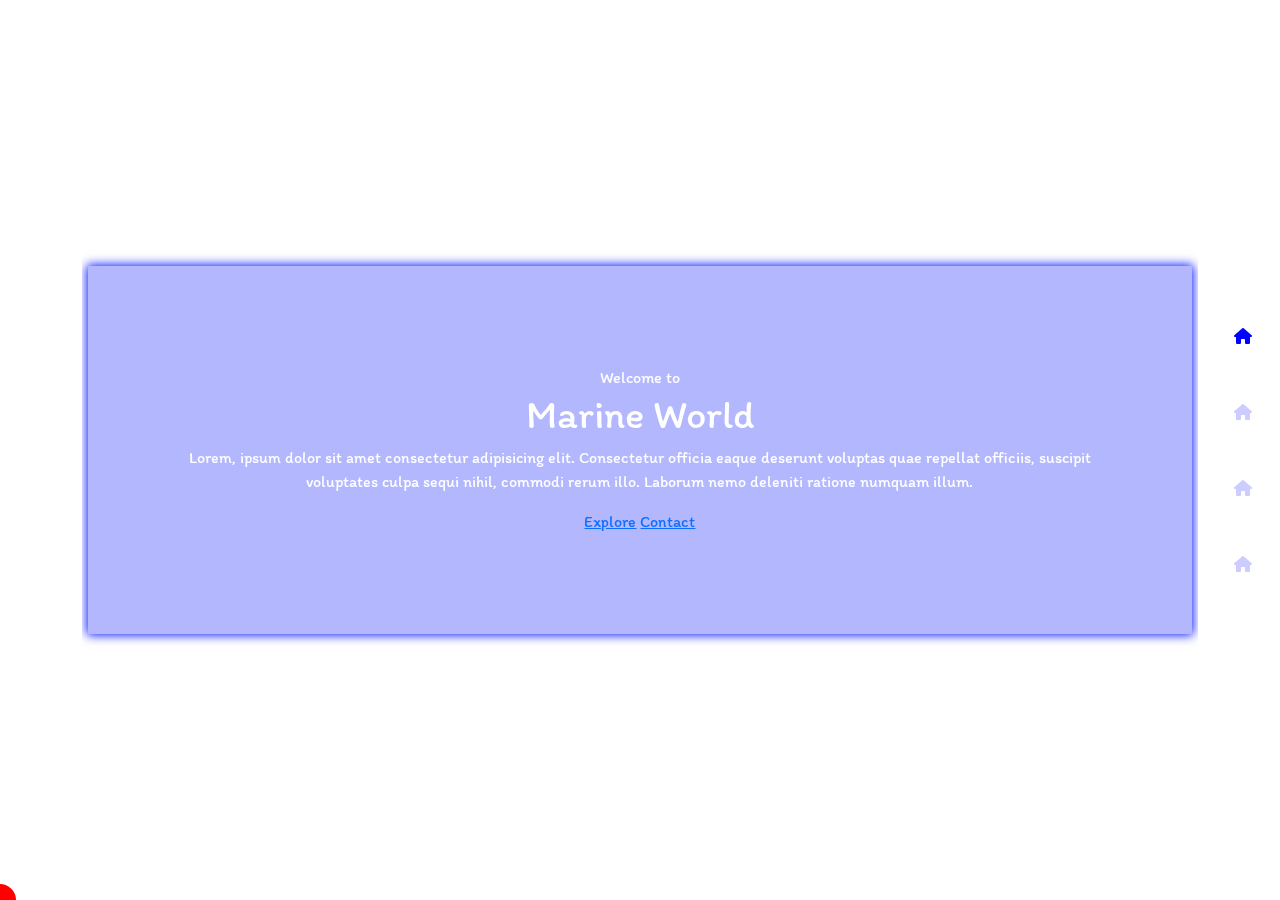
==== index.html @ 7de3990b "Add new repo" ====
<!DOCTYPE html>
<html lang="en">

<head>
    <meta charset="UTF-8">
    <meta name="viewport" content="width=device-width, initial-scale=1.0">
    <title>Portfolio</title>
    <link href="swiper/swiper-bundle.min.css" rel="stylesheet">
    <link href="fontawesome/css/all.min.css" rel="stylesheet">
    <link href="bootstrap/css/bootstrap.min.css" rel="stylesheet">
    <link href="css/style.css" rel="stylesheet">
</head>

<body>
    <!-- Swiper -->
    <div class="swiper mySwiper">
        <div class="swiper-wrapper">
            <div class="swiper-slide">
                <div class="slide slide1">
                    <div class="container">
                        <div class="panel content">
                            <div class="bannerCont">
                                <div class="headPara">
                                    Welcome <span>to</span>
                                </div>
                                <h1>Marine World</h1>
                                <p>Lorem, ipsum dolor sit amet consectetur adipisicing elit. Consectetur officia eaque
                                    deserunt voluptas quae repellat officiis, suscipit voluptates culpa sequi nihil,
                                    commodi rerum illo. Laborum nemo deleniti ratione numquam illum.</p>
                                <a href="btn">Explore</a>
                                <a href="btn">Contact</a>
                            </div>
                        </div>
                    </div>
                </div>
            </div>
            <div class="swiper-slide">
                <div class="slide">
                    <div class="swiper aniSwiper">
                        <div class="swiper-wrapper">
                            <div class="slide swiper-slide slide2"></div>
                            <div class="slide swiper-slide anim-slide1"></div>
                            <div class="slide swiper-slide anim-slide3" style="background-color: aqua;"></div>
                        </div>
                        <div class="ani-swiper-pagination"></div>
                    </div>
                </div>
            </div>
            <div class="swiper-slide">
                <div class="slide slide3"></div>
            </div>
            <div class="swiper-slide">
                <div class="slide slide4"></div>
            </div>
        </div>
        <div class="swiper-pagination"></div>
    </div>
    <div id="custom-cursor"></div>
    <div class="main-ani"></div>



    <!-- ripple -->

    <!-- swiper -->
    <script src="swiper/swiper-bundle.min.js"></script>
    <!-- custom -->
    <script src="fontawesome/js/all.min.js"></script>
    <script src="bootstrap/js/bootstrap.min.js"></script>
    <script src="js/jquery.js"></script>
    <script src="ripples/jquery.ripples-min.js"></script>
    <script src="js/script.js"></script>
</body>

</html>
---- css/style.css ----
@import url("https://fonts.googleapis.com/css2?family=Itim&family=Playball&display=swap");
:root {
  --primary: #fff;
  /* Example with blue */
}

* {
  padding: 0;
  margin: 0;
}

body {
  font-family: "Itim", cursive;
  color: #fff;
}

.slide {
  width: 100%;
  height: 100%;
  position: relative;
  display: flex;
  justify-content: center;
  align-items: center;
}

.content {
  height: 80vh;
  overflow: auto;
  display: flex;
  justify-content: center;
  align-items: center;
}

.bannerCont {
  padding: 100px;
  -webkit-backdrop-filter: blur(5px);
          backdrop-filter: blur(5px);
  text-align: center;
  box-shadow: 0px 0px 10px 1px rgb(0, 17, 253);
  width: 99%;
  background-color: rgba(0, 17, 253, 0.3);
}

.slide1 {
  background-image: url("https://webgrity-657253448.imgix.net/slide1.jpg");
  background-repeat: no-repeat;
  background-size: cover;
  background-position: center;
}

.slide2 {
  background-image: url("https://webgrity-657253448.imgix.net/slide2.jpg");
  background-repeat: no-repeat;
  background-size: cover;
  background-position: center;
}

.slide3 {
  background-image: url("https://webgrity-657253448.imgix.net/slide3.jpg");
  background-repeat: no-repeat;
  background-size: cover;
  background-position: center;
}

.slide4 {
  background-image: url("https://webgrity-657253448.imgix.net/slide4.jpg");
  background-repeat: no-repeat;
  background-size: cover;
  background-position: center;
}

.swiper {
  width: 100%;
  height: 100vh;
}

.swiper-slide {
  margin-bottom: 0 !important;
  height: 100vh;
}

.swiper-pagination {
  display: flex;
  justify-content: flex-end;
  align-items: end;
  flex-direction: column;
}

#custom-cursor {
  width: 32px;
  height: 32px;
  border-radius: 50px;
  background: red;
  background-size: contain;
  position: fixed;
  z-index: 9999;
  /* Make sure the cursor is on top of other elements */
  transform: translate(-50%, -50%);
  /* Center the cursor image */
}

.swiper-pagination-bullet {
  display: flex;
  justify-content: center;
  align-items: center;
  transition: all 5s ease-in-out;
  display: flex !important;
  width: -moz-fit-content;
  width: fit-content;
  height: auto;
  background: transparent !important;
  color: #0004fe;
  overflow: hidden;
  position: relative;
  padding: 20px;
}
.swiper-pagination-bullet:hover .nav-text {
  max-width: 100%;
}

.nav-text {
  transition: all 0.3s ease-in-out;
  max-width: 0;
  overflow: hidden;
}

.main-ani {
  position: fixed;
  width: 100%;
  background-color: #0004fe;
  z-index: 1;
  height: calc(100vh + 20px);
  animation: anim 2s ease-in-out;
  transition: all 1s ease-in-out;
}

@keyframes anim {
  0% {
    bottom: -20px;
    border-radius: 100vw 100vw 0 0;
    transform: rotateX(90deg);
    transform-origin: bottom;
  }
  50% {
    bottom: 0;
    transform: rotateX(0deg);
    border-radius: 0;
  }
  100% {
    top: -20px;
    transform: rotateX(90deg);
    transform-origin: top;
    border-radius: 0 0 100vw 100vw;
  }
}/*# sourceMappingURL=style.css.map */
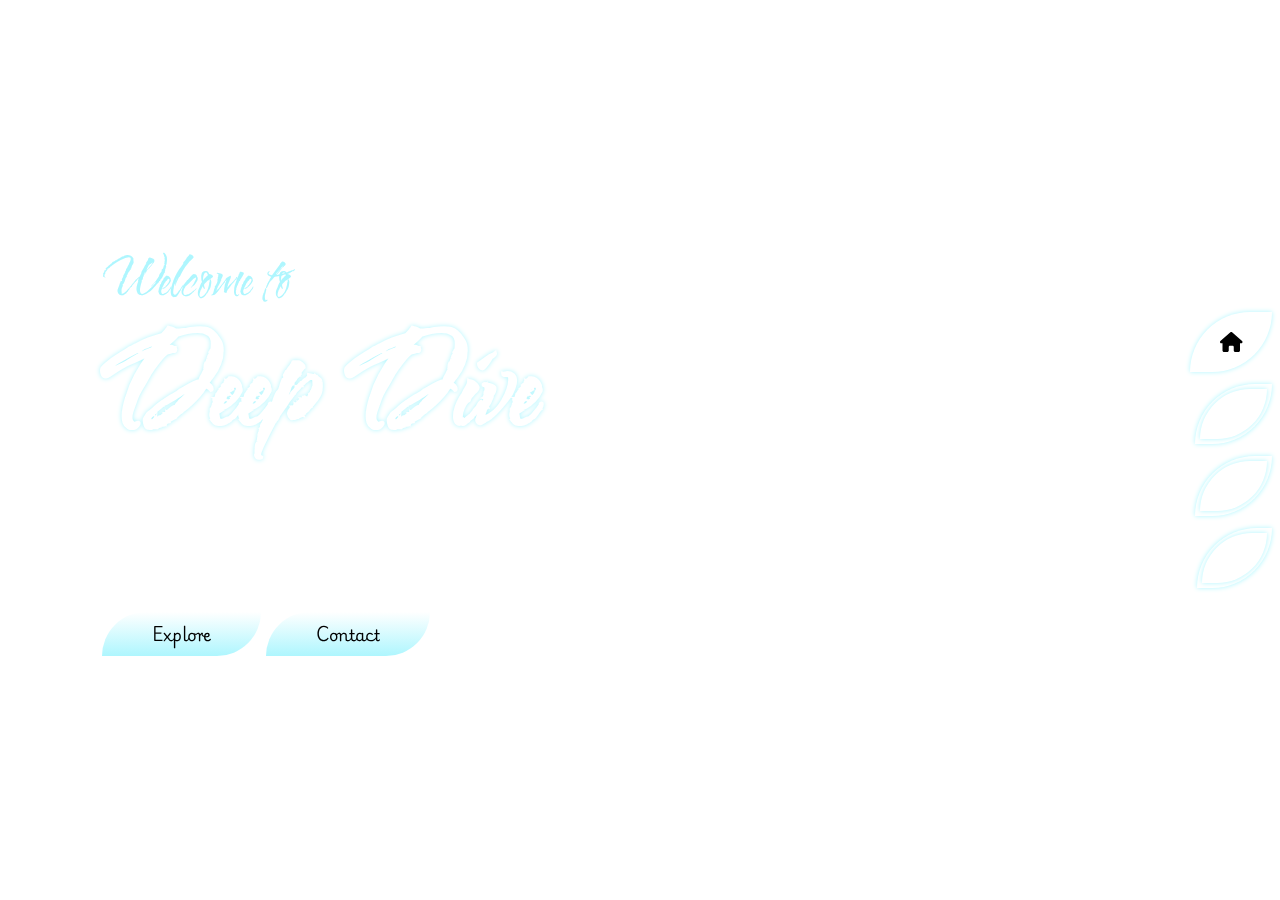
==== commit 03364b36: "28-6-24 -- processing" ====
--- a/index.html
+++ b/index.html
@@ -13,50 +13,100 @@
 
 <body>
     <!-- Swiper -->
-    <div class="swiper mySwiper">
-        <div class="swiper-wrapper">
-            <div class="swiper-slide">
-                <div class="slide slide1">
-                    <div class="container">
-                        <div class="panel content">
-                            <div class="bannerCont">
-                                <div class="headPara">
-                                    Welcome <span>to</span>
+    <div class="background">
+        <div class="swiper mySwiper">
+            <div class="swiper-wrapper">
+                <div class="swiper-slide">
+                    <div class="slide slide1">
+                        <div class="container">
+                            <div class="panel content">
+                                <div class="bannerCont">
+                                    <div class="headPara">
+                                        Welcome <span>to</span>
+                                    </div>
+                                    <h1>Deep Dive</h1>
+                                    <p>Lorem, ipsum dolor sit amet consectetur adipisicing elit. Consectetur officia
+                                        eaque
+                                        deserunt voluptas quae repellat officiis, suscipit voluptates culpa sequi nihil,
+                                        commodi rerum illo.</p>
+                                    <div class="banBtn">
+                                        <a click-link="about" class="custBtn">Explore</a>
+                                        <a click-link="contact" class="custBtn">Contact</a>
+                                    </div>
+
                                 </div>
-                                <h1>Marine World</h1>
-                                <p>Lorem, ipsum dolor sit amet consectetur adipisicing elit. Consectetur officia eaque
-                                    deserunt voluptas quae repellat officiis, suscipit voluptates culpa sequi nihil,
-                                    commodi rerum illo. Laborum nemo deleniti ratione numquam illum.</p>
-                                <a href="btn">Explore</a>
-                                <a href="btn">Contact</a>
                             </div>
                         </div>
                     </div>
                 </div>
-            </div>
-            <div class="swiper-slide">
-                <div class="slide">
-                    <div class="swiper aniSwiper">
-                        <div class="swiper-wrapper">
-                            <div class="slide swiper-slide slide2"></div>
-                            <div class="slide swiper-slide anim-slide1"></div>
-                            <div class="slide swiper-slide anim-slide3" style="background-color: aqua;"></div>
+                <div class="swiper-slide about">
+                    <div class="slide">
+                        <div class="swiper aniSwiper">
+                            <div class="swiper-wrapper">
+                                <div class="slide swiper-slide slide2">
+                                    <div class="container-xl pr-100">
+                                        <div class="row gx-5 align-items-center">
+                                            <div class="col-lg-6 bubblePicDiv">
+                                                <div class="bubblePic">
+                                                    <img src="images/about.jpg" alt="about">
+                                                </div>
+                                            </div>
+                                            <div class="col-lg-6">
+                                                <h1>About Us</h1>
+                                                <p>Lorem ipsum dolor sit amet consectetur, adipisicing elit. Doloribus
+                                                    eius iure consequuntur? Aperiam vel eius inventore ut? Sed quis quae
+                                                    ad, at doloribus optio, voluptates, ipsam corrupti fugit in id.</p>
+                                                <a href class="custBtn">Know More</a>
+                                            </div>
+                                        </div>
+                                    </div>
+                                </div>
+                                <div class="slide swiper-slide anim-slide1">
+                                    <div class="container-xl pr-100">
+                                        <div class="row gx-5 align-items-center">
+                                            <div class="col-12">
+                                                <div class="headPara text-center">Underwater</div>
+                                                <h1 class="text-center">Creaetures</h1>
+                                                <p class="text-center">Lorem ipsum dolor sit amet consectetur, adipisicing elit. Aspernatur commodi veniam, sapiente odio expedita officia eos saepe corrupti, magni consectetur aliquid et aut quia velit fugiat suscipit ipsum, laborum tempora.</p>
+                                            </div>
+                                            <div class="col-lg-4">
+                                                <div class="bubblePic">
+                                                    <img src="images/turtle.jpg" alt="about">
+                                                </div>
+                                            </div>
+                                            <div class="col-lg-4">
+                                                <div class="bubblePic">
+                                                    <img src="images/dolphin.jpg" alt="about">
+                                                </div>
+                                            </div>
+                                            <div class="col-lg-4">
+                                                <div class="bubblePic">
+                                                    <img src="images/octopus.jpg" alt="about">
+                                                </div>
+                                            </div>
+                                        </div>
+                                    </div>
+                                </div>
+                                <div class="slide swiper-slide anim-slide2">
+                                    <iframe width="425" height="350" src="https://www.openstreetmap.org/export/embed.html?bbox=6.679687500000001%2C-63.860035895395306%2C300.23437500000006%2C56.9449741808516&amp;layer=mapnik" style="border: 1px solid black"></iframe><br/><small><a href="https://www.openstreetmap.org/#map=3/-7.01/153.46">View Larger Map</a></small>
+                                </div>
+                            </div>
+                            <div class="ani-swiper-pagination"></div>
                         </div>
-                        <div class="ani-swiper-pagination"></div>
                     </div>
                 </div>
+                <div class="swiper-slide">
+                    <div class="slide slide3"></div>
+                </div>
+                <div class="swiper-slide">
+                    <div class="slide slide4"></div>
+                </div>
             </div>
-            <div class="swiper-slide">
-                <div class="slide slide3"></div>
-            </div>
-            <div class="swiper-slide">
-                <div class="slide slide4"></div>
-            </div>
+            <div class="swiper-pagination"></div>
         </div>
-        <div class="swiper-pagination"></div>
     </div>
-    <div id="custom-cursor"></div>
-    <div class="main-ani"></div>
+    <!-- <div id="custom-cursor"></div>
+    <div class="main-ani"></div> -->
 
 
 
--- a/css/style.css
+++ b/css/style.css
@@ -1,19 +1,119 @@
-@import url("https://fonts.googleapis.com/css2?family=Itim&family=Playball&display=swap");
-:root {
-  --primary: #fff;
-  /* Example with blue */
-}
-
+@import url("https://fonts.googleapis.com/css2?family=Playwrite+US+Modern:wght@100..400&family=Water+Brush&display=swap");
 * {
   padding: 0;
   margin: 0;
 }
 
 body {
-  font-family: "Itim", cursive;
+  font-family: "Playwrite US Modern", cursive;
   color: #fff;
-}
-
+  text-align: left;
+}
+
+h1 {
+  font-family: "Water Brush", cursive;
+  font-weight: 700;
+  font-size: 120px;
+  margin-bottom: 30px;
+  text-shadow: 0 0 5px #aef6fe;
+}
+
+img {
+  max-width: 100%;
+}
+
+.pr-100 {
+  padding-right: 100px;
+}
+
+.custBtn {
+  padding: 10px 50px;
+  background-image: linear-gradient(#fff, #aef6fe, #000);
+  background-size: 100% 200%;
+  background-position: top;
+  border-radius: 999px 0 999px 0;
+  color: #000;
+  text-decoration: none;
+  font-weight: 700;
+  margin-top: 30px;
+  display: inline-block;
+  transition: all 0.3s ease-in-out;
+  cursor: pointer;
+}
+.custBtn:hover {
+  color: #fff;
+  background-position: bottom;
+  box-shadow: 2px 2px 2px #fff, -2px -2px 2px #aef6fe;
+}
+
+.headPara {
+  font-family: "Water Brush", cursive;
+  font-size: 50px;
+  color: #aef6fe;
+}
+
+.bannerCont {
+  width: clamp(360px, 80%, 650px);
+  margin-right: auto;
+  display: flex;
+  justify-content: start;
+  align-items: flex-start;
+  flex-direction: column;
+  margin-left: 20px;
+}
+
+.bubblePic {
+  position: relative;
+  animation: bubble 3s infinite alternate ease-in-out;
+  overflow: hidden;
+  z-index: 1;
+  width: 100%;
+  aspect-ratio: 1/1;
+}
+.bubblePic img {
+  width: 100%;
+}
+
+.bubblePicDiv {
+  position: relative;
+  margin: 50px 0;
+}
+.bubblePicDiv::before {
+  content: "";
+  position: absolute;
+  top: 0;
+  left: 0;
+  background-color: #aef6fe;
+  width: 100%;
+  height: 100%;
+  animation: bubble 3s infinite alternate ease-in-out;
+  transform: rotate(140deg);
+  opacity: 0.5;
+}
+.bubblePicDiv::after {
+  content: "";
+  position: absolute;
+  top: 0;
+  left: 0;
+  background-color: #fff;
+  width: 100%;
+  height: 100%;
+  animation: bubble 3s infinite alternate ease-in-out;
+  transform: rotate(70deg);
+  opacity: 0.7;
+}
+
+@keyframes bubble {
+  0% {
+    border-radius: 60% 70% 80% 54%;
+  }
+  50% {
+    border-radius: 80% 60% 50% 70%;
+  }
+  100% {
+    border-radius: 70% 64% 60% 40%;
+  }
+}
 .slide {
   width: 100%;
   height: 100%;
@@ -31,42 +131,46 @@
   align-items: center;
 }
 
-.bannerCont {
-  padding: 100px;
-  -webkit-backdrop-filter: blur(5px);
-          backdrop-filter: blur(5px);
-  text-align: center;
-  box-shadow: 0px 0px 10px 1px rgb(0, 17, 253);
-  width: 99%;
-  background-color: rgba(0, 17, 253, 0.3);
-}
-
 .slide1 {
-  background-image: url("https://webgrity-657253448.imgix.net/slide1.jpg");
-  background-repeat: no-repeat;
-  background-size: cover;
-  background-position: center;
+  background-image: url("https://webgrity-657253448.imgix.net/cover1.jpg");
+  background-repeat: no-repeat;
+  background-size: cover;
+  background-position: top left;
 }
 
 .slide2 {
-  background-image: url("https://webgrity-657253448.imgix.net/slide2.jpg");
-  background-repeat: no-repeat;
-  background-size: cover;
-  background-position: center;
+  background-image: url("https://webgrity-657253448.imgix.net/cover2.jpg");
+  background-repeat: no-repeat;
+  background-size: cover;
+  background-position: top left;
 }
 
 .slide3 {
-  background-image: url("https://webgrity-657253448.imgix.net/slide3.jpg");
-  background-repeat: no-repeat;
-  background-size: cover;
-  background-position: center;
+  background-image: url("https://webgrity-657253448.imgix.net/cover3.jpg");
+  background-repeat: no-repeat;
+  background-size: cover;
+  background-position: top left;
 }
 
 .slide4 {
-  background-image: url("https://webgrity-657253448.imgix.net/slide4.jpg");
-  background-repeat: no-repeat;
-  background-size: cover;
-  background-position: center;
+  background-image: url("https://webgrity-657253448.imgix.net/cover4.jpg");
+  background-repeat: no-repeat;
+  background-size: cover;
+  background-position: top left;
+}
+
+.anim-slide1 {
+  background-image: url("https://webgrity-657253448.imgix.net/cover1.jpg");
+  background-repeat: no-repeat;
+  background-size: cover;
+  background-position: top left;
+}
+
+.anim-slide2 {
+  background-image: url("https://webgrity-657253448.imgix.net/cover1.jpg");
+  background-repeat: no-repeat;
+  background-size: cover;
+  background-position: top left;
 }
 
 .swiper {
@@ -86,70 +190,59 @@
   flex-direction: column;
 }
 
-#custom-cursor {
-  width: 32px;
-  height: 32px;
-  border-radius: 50px;
-  background: red;
-  background-size: contain;
-  position: fixed;
-  z-index: 9999;
-  /* Make sure the cursor is on top of other elements */
-  transform: translate(-50%, -50%);
-  /* Center the cursor image */
-}
-
 .swiper-pagination-bullet {
   display: flex;
   justify-content: center;
   align-items: center;
-  transition: all 5s ease-in-out;
+  transition: all 0.3s ease-in-out;
   display: flex !important;
   width: -moz-fit-content;
   width: fit-content;
   height: auto;
   background: transparent !important;
-  color: #0004fe;
-  overflow: hidden;
-  position: relative;
-  padding: 20px;
+  color: #fff;
+  padding: 5px;
+  position: relative;
+  opacity: 1;
+  border-radius: 999px 0 999px 0;
+  box-shadow: 0 0 5px #aef6fe;
+  -webkit-backdrop-filter: blur(10px);
+          backdrop-filter: blur(10px);
+}
+.swiper-pagination-bullet .nav-ico {
+  transition: all 0.3s ease-in-out;
+  padding: 15px 25px;
+  min-width: 15px;
+  background-color: transparent !important;
+  box-shadow: 0 0 5px #aef6fe;
+  border-radius: 999px 0 999px 0;
+  font-size: 20px;
+}
+.swiper-pagination-bullet .nav-text {
+  transition: all 0.3s ease-in-out;
+}
+.swiper-pagination-bullet:hover {
+  background-color: transparent !important;
+}
+.swiper-pagination-bullet:hover .nav-ico {
+  box-shadow: 0 0 5px #aef6fe;
+  box-shadow: none;
 }
 .swiper-pagination-bullet:hover .nav-text {
+  margin: 0 25px 0 10px;
   max-width: 100%;
+  font-weight: 700;
+}
+
+.swiper-pagination-bullet-active .nav-ico {
+  color: #000;
+  background-color: #fff !important;
+  box-shadow: none;
 }
 
 .nav-text {
   transition: all 0.3s ease-in-out;
   max-width: 0;
   overflow: hidden;
-}
-
-.main-ani {
-  position: fixed;
-  width: 100%;
-  background-color: #0004fe;
-  z-index: 1;
-  height: calc(100vh + 20px);
-  animation: anim 2s ease-in-out;
-  transition: all 1s ease-in-out;
-}
-
-@keyframes anim {
-  0% {
-    bottom: -20px;
-    border-radius: 100vw 100vw 0 0;
-    transform: rotateX(90deg);
-    transform-origin: bottom;
-  }
-  50% {
-    bottom: 0;
-    transform: rotateX(0deg);
-    border-radius: 0;
-  }
-  100% {
-    top: -20px;
-    transform: rotateX(90deg);
-    transform-origin: top;
-    border-radius: 0 0 100vw 100vw;
-  }
+  white-space: nowrap;
 }/*# sourceMappingURL=style.css.map */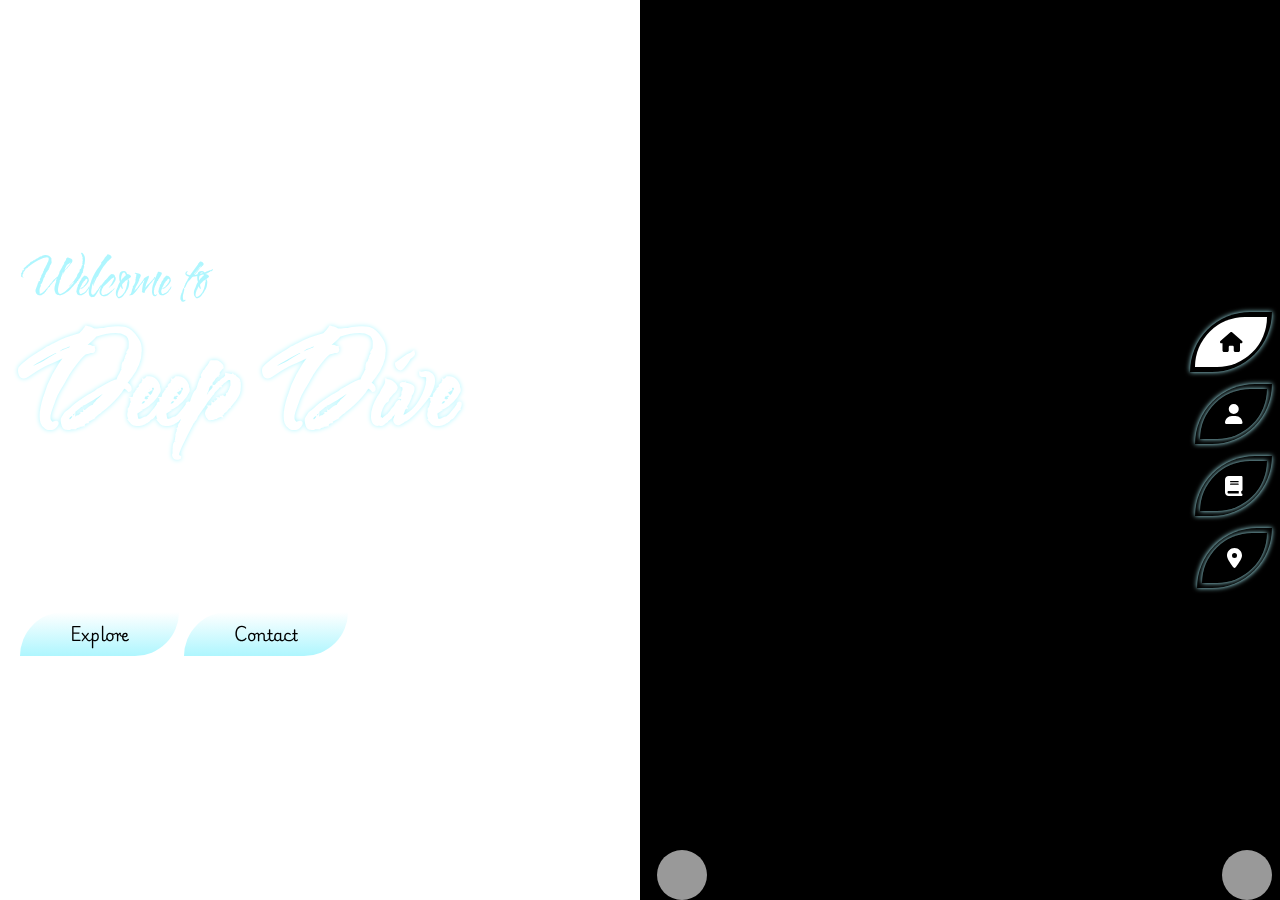
==== commit 96a4c303: "01-07-24---processing" ====
--- a/index.html
+++ b/index.html
@@ -18,8 +18,9 @@
             <div class="swiper-wrapper">
                 <div class="swiper-slide">
                     <div class="slide slide1">
-                        <div class="container">
-                            <div class="panel content">
+                        <!-- <div class="container"> -->
+
+                            <!-- <div class="panel content"> -->
                                 <div class="bannerCont">
                                     <div class="headPara">
                                         Welcome <span>to</span>
@@ -35,8 +36,9 @@
                                     </div>
 
                                 </div>
-                            </div>
-                        </div>
+                                <div id="bubble-container"></div>
+                            <!-- </div> -->
+                        <!-- </div> -->
                     </div>
                 </div>
                 <div class="swiper-slide about">
@@ -70,17 +72,17 @@
                                                 <p class="text-center">Lorem ipsum dolor sit amet consectetur, adipisicing elit. Aspernatur commodi veniam, sapiente odio expedita officia eos saepe corrupti, magni consectetur aliquid et aut quia velit fugiat suscipit ipsum, laborum tempora.</p>
                                             </div>
                                             <div class="col-lg-4">
-                                                <div class="bubblePic">
+                                                <div class="waterBall">
                                                     <img src="images/turtle.jpg" alt="about">
                                                 </div>
                                             </div>
                                             <div class="col-lg-4">
-                                                <div class="bubblePic">
+                                                <div class="waterBall2">
                                                     <img src="images/dolphin.jpg" alt="about">
                                                 </div>
                                             </div>
                                             <div class="col-lg-4">
-                                                <div class="bubblePic">
+                                                <div class="waterBall">
                                                     <img src="images/octopus.jpg" alt="about">
                                                 </div>
                                             </div>
@@ -96,17 +98,59 @@
                     </div>
                 </div>
                 <div class="swiper-slide">
-                    <div class="slide slide3"></div>
+                    <div class="slide slide3">
+                        <div class="container-xl pr-100">
+                            <div class="row gx-5 align-items-center">
+                                <div class="col-12">
+                                    <div class="headPara text-center">Get Ready For The</div>
+                                    <h1 class="text-center">Training</h1>
+                                    <p class="text-center">Lorem ipsum dolor sit amet consectetur, adipisicing elit. Aspernatur commodi veniam, sapiente odio expedita officia eos saepe corrupti, magni consectetur aliquid et aut quia velit fugiat suscipit ipsum, laborum tempora.</p>
+                                </div>
+                                <div class="col-lg-4">
+                                    <div class="waterBall">
+                                        <img src="images/turtle.jpg" alt="about">
+                                    </div>
+                                </div>
+                                <div class="col-lg-4">
+                                    <div class="waterBall2">
+                                        <img src="images/dolphin.jpg" alt="about">
+                                    </div>
+                                </div>
+                                <div class="col-lg-4">
+                                    <div class="waterBall">
+                                        <img src="images/octopus.jpg" alt="about">
+                                    </div>
+                                </div>
+                            </div>
+                        </div>
+                    </div>
                 </div>
                 <div class="swiper-slide">
-                    <div class="slide slide4"></div>
+                    <div class="slide slide4">
+                        <div class="container-xl pr-100">
+                            <div class="row gx-5 align-items-center">
+                                <div class="col-lg-6 bubblePicDiv">
+                                    <div class="bubblePic">
+                                        <img src="images/about.jpg" alt="about">
+                                    </div>
+                                </div>
+                                <div class="col-lg-6">
+                                    <h1>Contact Us</h1>
+                                    <p>Lorem ipsum dolor sit amet consectetur, adipisicing elit. Doloribus
+                                        eius iure consequuntur? Aperiam vel eius inventore ut? Sed quis quae
+                                        ad, at doloribus optio, voluptates, ipsam corrupti fugit in id.</p>
+                                    <a href="" class="custBtn">Know More</a>
+                                </div>
+                            </div>
+                        </div>
+                    </div>
                 </div>
             </div>
             <div class="swiper-pagination"></div>
         </div>
     </div>
-    <!-- <div id="custom-cursor"></div>
-    <div class="main-ani"></div> -->
+
+    <!-- <div class="main-ani"></div> -->
 
 
 
--- a/css/style.css
+++ b/css/style.css
@@ -38,12 +38,12 @@
   margin-top: 30px;
   display: inline-block;
   transition: all 0.3s ease-in-out;
-  cursor: pointer;
 }
 .custBtn:hover {
   color: #fff;
   background-position: bottom;
   box-shadow: 2px 2px 2px #fff, -2px -2px 2px #aef6fe;
+  cursor: none;
 }
 
 .headPara {
@@ -60,6 +60,7 @@
   align-items: flex-start;
   flex-direction: column;
   margin-left: 20px;
+  position: relative;
 }
 
 .bubblePic {
@@ -74,9 +75,34 @@
   width: 100%;
 }
 
+.waterBall {
+  position: relative;
+  animation: bubble 3s infinite alternate ease-in-out;
+  overflow: hidden;
+  z-index: 1;
+  width: 100%;
+  aspect-ratio: 1/1;
+}
+.waterBall img {
+  width: 100%;
+}
+
+.waterBall2 {
+  position: relative;
+  animation: bubble2 3s infinite alternate ease-in-out;
+  overflow: hidden;
+  z-index: 1;
+  width: 100%;
+  aspect-ratio: 1/1;
+}
+.waterBall2 img {
+  width: 100%;
+}
+
 .bubblePicDiv {
   position: relative;
   margin: 50px 0;
+  animation: bounce 3s infinite alternate ease-in-out;
 }
 .bubblePicDiv::before {
   content: "";
@@ -112,6 +138,26 @@
   }
   100% {
     border-radius: 70% 64% 60% 40%;
+  }
+}
+@keyframes bubble2 {
+  0% {
+    border-radius: 80% 60% 50% 70%;
+  }
+  50% {
+    border-radius: 70% 64% 60% 40%;
+  }
+  100% {
+    border-radius: 60% 70% 80% 54%;
+  }
+}
+@keyframes bounce {
+  0%, 100% {
+    transform: translateY(0);
+  }
+  50% {
+    transform: translateY(-20px);
+    /* Adjust the bounce height as needed */
   }
 }
 .slide {
@@ -245,4 +291,82 @@
   max-width: 0;
   overflow: hidden;
   white-space: nowrap;
+}
+
+body {
+  cursor: none;
+  overflow: hidden;
+}
+
+a {
+  cursor: none;
+}
+a:hover {
+  cursor: none;
+}
+
+.swiper-pagination-bullet {
+  cursor: none !important;
+}
+
+.custCur {
+  width: 10px;
+  height: 10px;
+  background-color: #fff;
+  border-radius: 50%;
+  position: absolute;
+  z-index: 9991;
+  pointer-events: none;
+  transform-origin: center;
+}
+
+.custCur2 {
+  position: absolute;
+  width: 30px;
+  height: 30px;
+  background-color: transparent;
+  border: solid 2px #fff;
+  border-radius: 50%;
+  transition: all 0.1s ease-in-out;
+  pointer-events: none;
+  z-index: 999;
+  transform: translate(0, 0);
+  -webkit-backdrop-filter: blur(2px);
+          backdrop-filter: blur(2px);
+}
+
+#bubble-container {
+  width: 50%;
+  height: 100vh;
+  background: #000;
+  position: absolute;
+  top: 0;
+  right: 0;
+}
+
+.clickBubb {
+  width: 50px;
+  height: 50px;
+  background-color: rgba(255, 255, 255, 0.6);
+  /* Semi-transparent white */
+  border-radius: 50%;
+  position: absolute;
+  bottom: 0;
+  animation: clickBubb 4s ease-in-out infinite;
+  /* Animation */
+}
+
+@keyframes clickBubb {
+  0% {
+    transform: translateY(0) scale(1);
+    opacity: 1;
+  }
+  50% {
+    transform: translateY(-100px) scale(0.8);
+    opacity: 0.6;
+  }
+  100% {
+    transform: translateY(-200px) scale(0.6);
+    opacity: 0.4;
+  }
 }/*# sourceMappingURL=style.css.map */